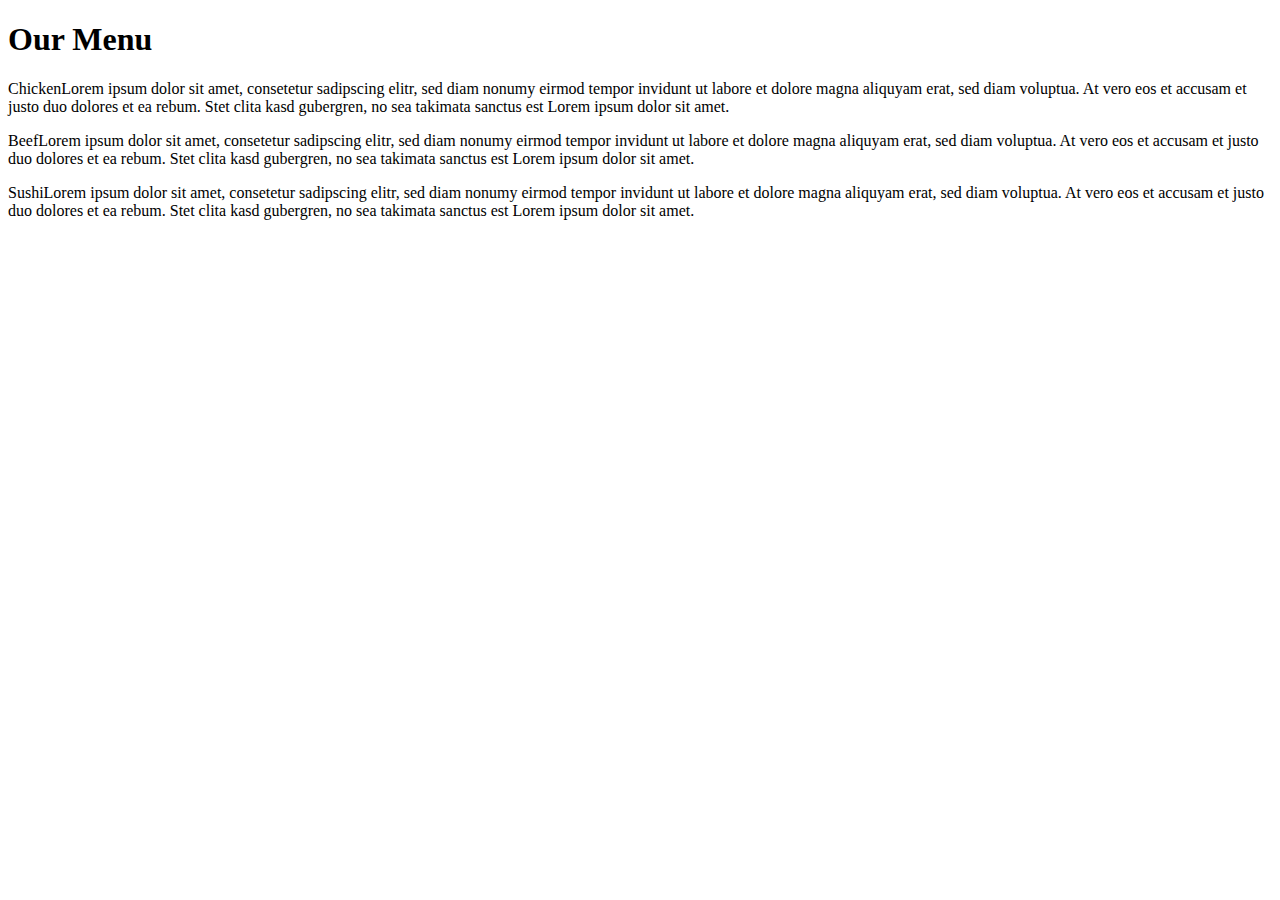
==== module2-solution/index.html @ 1fbb6ac6 "Update index.html" ====
<!DOCTYPE html>
<html>
<head>
	<link rel="stylesheet" type="text/css" href="style.css">
	<meta name="viewport" content = "width=device-width, initial-scale=1">
	<title>Project1</title>
</head>
<body>

<h1>Our Menu</h1>

<div class="container-fluid">

	<div class="row">
  <div class="col-lg-4 col-md-6 col-sm-12">
  	<p><span id="chicken">Chicken</span>Lorem ipsum dolor sit amet, consetetur sadipscing elitr, sed diam nonumy eirmod tempor invidunt ut labore et dolore magna aliquyam erat, sed diam voluptua. At vero eos et accusam et justo duo dolores et ea rebum. Stet clita kasd gubergren, no sea takimata sanctus est Lorem ipsum dolor sit amet.</p>
  </div>
  
  <div class="col-lg-4 col-md-6 col-sm-12">
  	<p><span id="beef">Beef</span>Lorem ipsum dolor sit amet, consetetur sadipscing elitr, sed diam nonumy eirmod tempor invidunt ut labore et dolore magna aliquyam erat, sed diam voluptua. At vero eos et accusam et justo duo dolores et ea rebum. Stet clita kasd gubergren, no sea takimata sanctus est Lorem ipsum dolor sit amet.</p>
  </div>

  <div class="col-lg-4 col-md-12 col-sm-12">
  	<p><span id="sushi">Sushi</span>Lorem ipsum dolor sit amet, consetetur sadipscing elitr, sed diam nonumy eirmod tempor invidunt ut labore et dolore magna aliquyam erat, sed diam voluptua. At vero eos et accusam et justo duo dolores et ea rebum. Stet clita kasd gubergren, no sea takimata sanctus est Lorem ipsum dolor sit amet.</p>
  </div>

</div>


</body>
</html>
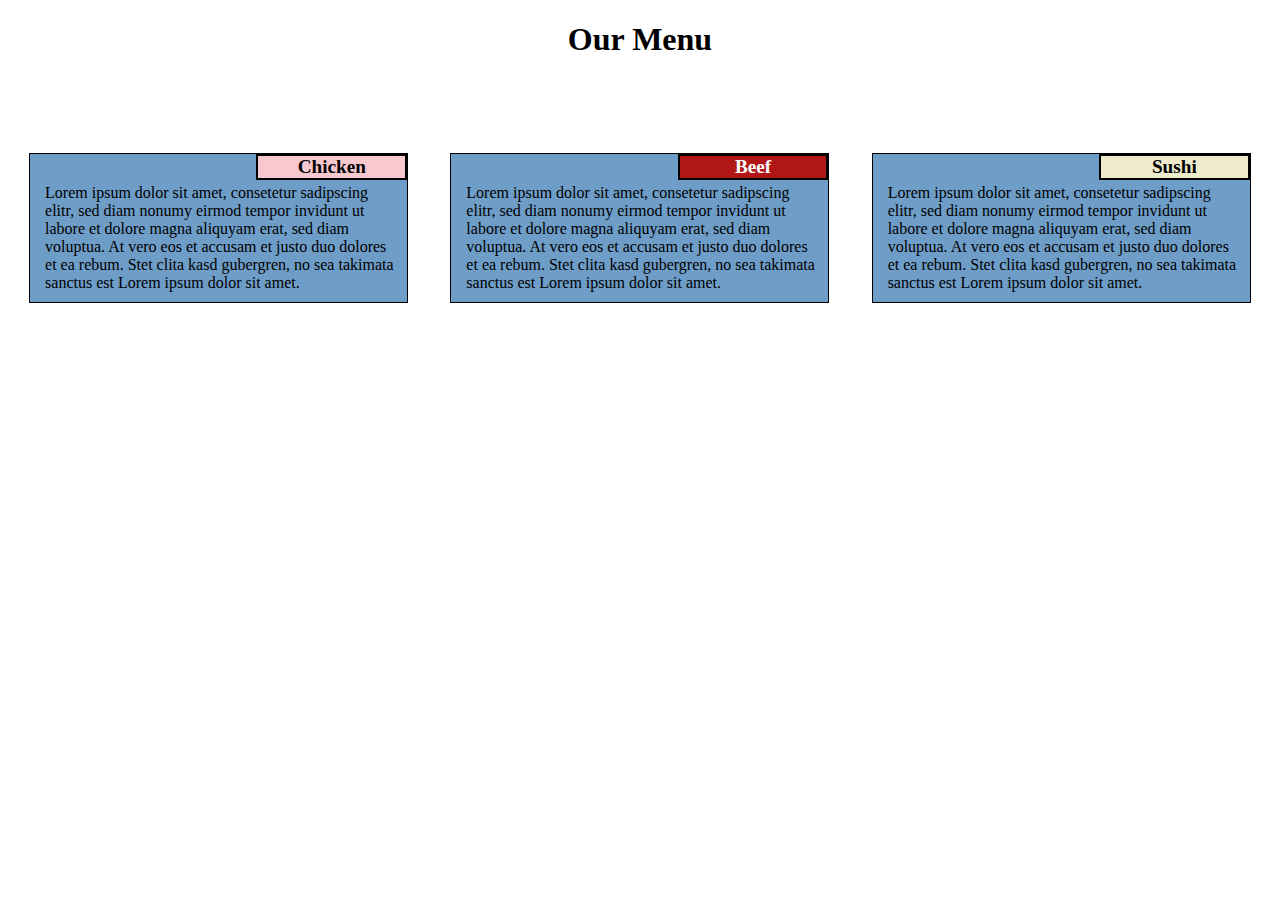
==== commit e793b1b3: "Update index.html" ====
--- a/module2-solution/index.html
+++ b/module2-solution/index.html
@@ -2,9 +2,12 @@
 <!DOCTYPE html>
 <html>
 <head>
+	<meta charset="UTF-8">
 	<link rel="stylesheet" type="text/css" href="style.css">
 	<meta name="viewport" content = "width=device-width, initial-scale=1">
-	<title>Project1</title>
+	<meta http-equiv="X-UA-Compatible" content="ie=edge">
+
+<title>Project1</title>
 </head>
 <body>
 
--- a/module2-solution/style.css
+++ b/module2-solution/style.css
@@ -0,0 +1,193 @@
+* {
+box-sizing: border-box;
+}
+
+h1 {
+	text-align: center;
+	margin-bottom: 50px;
+}
+
+span {
+	position: absolute;
+	right: 0px;
+	top: 0px;
+	font-weight: bold;
+	font-size: 120%;
+	border: solid black 2px;
+	width: 40%;
+	text-align: center;
+}
+
+#chicken {
+	background-color: #f7c9cf;
+}
+
+#beef {
+	background-color: #b01616;
+	color: #ffffff;
+}
+
+#sushi {
+	background-color: #eeebcc;
+	color: #000000;
+}
+
+p {
+	width: 90%;
+	border: solid black 1px;
+	background-color: #6e9dc7;
+	margin-left: auto;
+	margin-right: auto;
+	height: 100%;
+	margin-top: 40px;
+	padding-bottom: 10px;
+	text-align: left;
+	padding-left: 15px;
+	padding-top: 30px;
+	padding-right: 10px;
+	position: relative;
+		top: 5px;
+}
+
+
+.row {
+	width: 100%;
+}
+
+/* Large devices */
+
+@media (min-width: 992px) {
+	.col-lg-1, .col-lg-2, .col-lg-3, .col-lg-4, .col-lg-5, .col-lg-6, .col-lg-7, .col-lg-8, .col-lg-9, .col-lg-10, .col-lg-11, .col-lg-12 {
+		float: left;
+		/*border: 1px solid red;*/
+		
+		 }
+  .col-lg-1 {
+    width: 8.33%;
+  }
+  .col-lg-2 {
+    width: 16.66%;
+  }
+  .col-lg-3 {
+    width: 25%;
+  }
+  .col-lg-4 {
+    width: 33.33%;
+  }
+  .col-lg-5 {
+    width: 41.66%;
+  }
+  .col-lg-6 {
+    width: 50%;
+  }
+  .col-lg-7 {
+    width: 58.33%;
+  }
+  .col-lg-8 {
+    width: 66.66%;
+  }
+  .col-lg-9 {
+    width: 74.99%;
+  }
+  .col-lg-10 {
+    width: 83.33%;
+  }
+  .col-lg-11 {
+    width: 91.66%;
+  }
+  .col-lg-12 {
+    width: 100%;
+  }
+}
+
+/* Medium devices*/
+
+@media (min-width: 768px) and (max-width: 991px) {
+  .col-md-1, .col-md-2, .col-md-3, .col-md-4, .col-md-5, .col-md-6, .col-md-7, .col-md-8, .col-md-9, .col-md-10, .col-md-11, .col-md-12 {
+    float: left;
+    
+  }
+  .col-md-1 {
+    width: 8.33%;
+  }
+  .col-md-2 {
+    width: 16.66%;
+  }
+  .col-md-3 {
+    width: 25%;
+  }
+  .col-md-4 {
+    width: 33.33%;
+  }
+  .col-md-5 {
+    width: 41.66%;
+  }
+  .col-md-6 {
+    width: 50%;
+  }
+  .col-md-7 {
+    width: 58.33%;
+  }
+  .col-md-8 {
+    width: 66.66%;
+  }
+  .col-md-9 {
+    width: 74.99%;
+  }
+  .col-md-10 {
+    width: 83.33%;
+  }
+  .col-md-11 {
+    width: 91.66%;
+  }
+  .col-md-12 {
+    width: 100%;
+  }
+}
+
+/* Small devices*/
+
+@media (max-width: 767px) {
+  .col-sm-1, .col-sm-2, .col-sm-3, .col-sm-4, .col-sm-5, .col-sm-6, .col-sm-7, .col-sm-8, .col-sm-9, .col-sm-10, .col-sm-11, .col-sm-12 {
+    float: 100%;
+  
+  }
+  .col-sm-1 {
+    width: 8.33%;
+  }
+  .col-sm-2 {
+    width: 16.66%;
+  }
+  .col-sm-3 {
+    width: 25%;
+  }
+  .col-sm-4 {
+    width: 33.33%;
+  }
+  .col-sm-5 {
+    width: 41.66%;
+  }
+  .col-sm-6 {
+    width: 50%;
+  }
+  .col-sm-7 {
+    width: 58.33%;
+  }
+  .col-sm-8 {
+    width: 66.66%;
+  }
+  .col-sm-9 {
+    width: 74.99%;
+  }
+  .col-sm-10 {
+    width: 83.33%;
+  }
+  .col-sm-11 {
+    width: 91.66%;
+  }
+  .col-sm-12 {
+    width: 100%;
+  }
+}
+
+
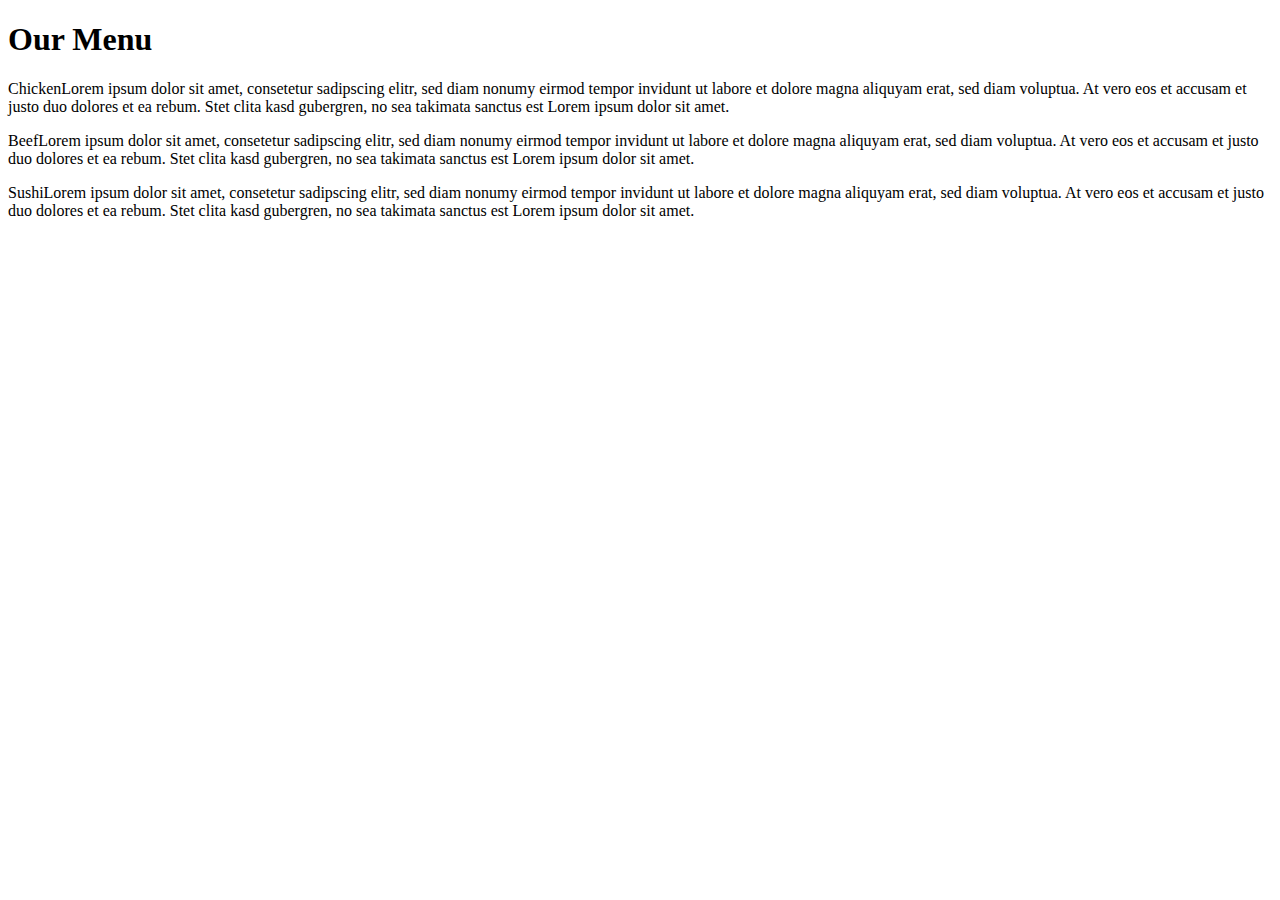
==== commit d347b457: "Update index.html" ====
--- a/module2-solution/index.html
+++ b/module2-solution/index.html
@@ -3,9 +3,8 @@
 <html>
 <head>
 	<meta charset="UTF-8">
-	<link rel="stylesheet" type="text/css" href="style.css">
+	<link rel="stylesheet" type="text/css" href="/css">
 	<meta name="viewport" content = "width=device-width, initial-scale=1">
-	<meta http-equiv="X-UA-Compatible" content="ie=edge">
 
 <title>Project1</title>
 </head>
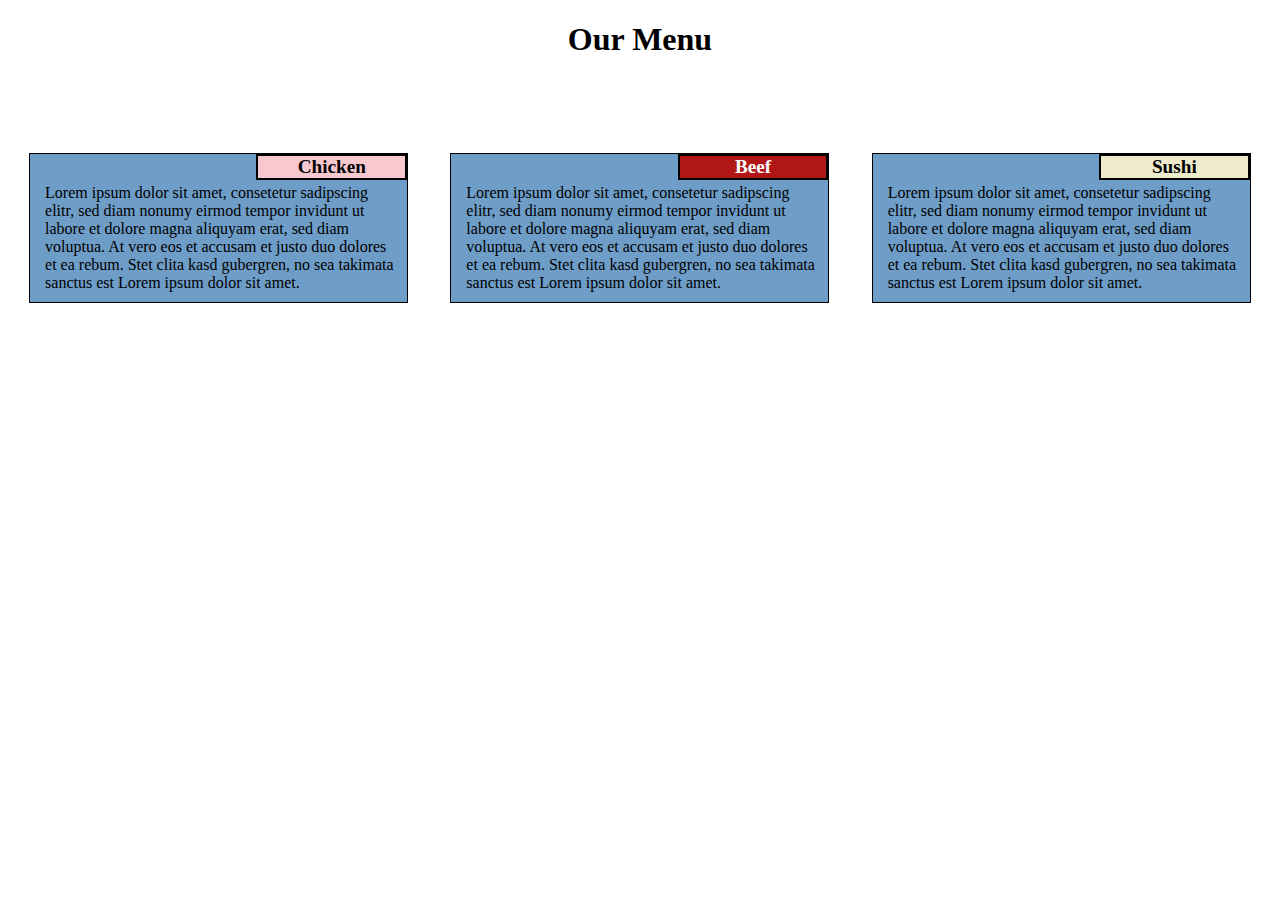
==== commit 34dc19df: "Update index.html" ====
--- a/module2-solution/index.html
+++ b/module2-solution/index.html
@@ -3,8 +3,8 @@
 <html>
 <head>
 	<meta charset="UTF-8">
-	<link rel="stylesheet" type="text/css" href="/css">
-	<meta name="viewport" content = "width=device-width, initial-scale=1">
+	<link rel="stylesheet" type="text/css" href="style.css">
+	<meta name="viewport" content="width=device-width, initial-scale=1">
 
 <title>Project1</title>
 </head>
--- a/module2-solution/style.css
+++ b/module2-solution/style.css
@@ -0,0 +1,193 @@
+* {
+box-sizing: border-box;
+}
+
+h1 {
+	text-align: center;
+	margin-bottom: 50px;
+}
+
+span {
+	position: absolute;
+	right: 0px;
+	top: 0px;
+	font-weight: bold;
+	font-size: 120%;
+	border: solid black 2px;
+	width: 40%;
+	text-align: center;
+}
+
+#chicken {
+	background-color: #f7c9cf;
+}
+
+#beef {
+	background-color: #b01616;
+	color: #ffffff;
+}
+
+#sushi {
+	background-color: #eeebcc;
+	color: #000000;
+}
+
+p {
+	width: 90%;
+	border: solid black 1px;
+	background-color: #6e9dc7;
+	margin-left: auto;
+	margin-right: auto;
+	height: 100%;
+	margin-top: 40px;
+	padding-bottom: 10px;
+	text-align: left;
+	padding-left: 15px;
+	padding-top: 30px;
+	padding-right: 10px;
+	position: relative;
+		top: 5px;
+}
+
+
+.row {
+	width: 100%;
+}
+
+/* Large devices */
+
+@media (min-width: 992px) {
+	.col-lg-1, .col-lg-2, .col-lg-3, .col-lg-4, .col-lg-5, .col-lg-6, .col-lg-7, .col-lg-8, .col-lg-9, .col-lg-10, .col-lg-11, .col-lg-12 {
+		float: left;
+		/*border: 1px solid red;*/
+		
+		 }
+  .col-lg-1 {
+    width: 8.33%;
+  }
+  .col-lg-2 {
+    width: 16.66%;
+  }
+  .col-lg-3 {
+    width: 25%;
+  }
+  .col-lg-4 {
+    width: 33.33%;
+  }
+  .col-lg-5 {
+    width: 41.66%;
+  }
+  .col-lg-6 {
+    width: 50%;
+  }
+  .col-lg-7 {
+    width: 58.33%;
+  }
+  .col-lg-8 {
+    width: 66.66%;
+  }
+  .col-lg-9 {
+    width: 74.99%;
+  }
+  .col-lg-10 {
+    width: 83.33%;
+  }
+  .col-lg-11 {
+    width: 91.66%;
+  }
+  .col-lg-12 {
+    width: 100%;
+  }
+}
+
+/* Medium devices*/
+
+@media (min-width: 768px) and (max-width: 991px) {
+  .col-md-1, .col-md-2, .col-md-3, .col-md-4, .col-md-5, .col-md-6, .col-md-7, .col-md-8, .col-md-9, .col-md-10, .col-md-11, .col-md-12 {
+    float: left;
+    
+  }
+  .col-md-1 {
+    width: 8.33%;
+  }
+  .col-md-2 {
+    width: 16.66%;
+  }
+  .col-md-3 {
+    width: 25%;
+  }
+  .col-md-4 {
+    width: 33.33%;
+  }
+  .col-md-5 {
+    width: 41.66%;
+  }
+  .col-md-6 {
+    width: 50%;
+  }
+  .col-md-7 {
+    width: 58.33%;
+  }
+  .col-md-8 {
+    width: 66.66%;
+  }
+  .col-md-9 {
+    width: 74.99%;
+  }
+  .col-md-10 {
+    width: 83.33%;
+  }
+  .col-md-11 {
+    width: 91.66%;
+  }
+  .col-md-12 {
+    width: 100%;
+  }
+}
+
+/* Small devices*/
+
+@media (max-width: 767px) {
+  .col-sm-1, .col-sm-2, .col-sm-3, .col-sm-4, .col-sm-5, .col-sm-6, .col-sm-7, .col-sm-8, .col-sm-9, .col-sm-10, .col-sm-11, .col-sm-12 {
+    float: 100%;
+  
+  }
+  .col-sm-1 {
+    width: 8.33%;
+  }
+  .col-sm-2 {
+    width: 16.66%;
+  }
+  .col-sm-3 {
+    width: 25%;
+  }
+  .col-sm-4 {
+    width: 33.33%;
+  }
+  .col-sm-5 {
+    width: 41.66%;
+  }
+  .col-sm-6 {
+    width: 50%;
+  }
+  .col-sm-7 {
+    width: 58.33%;
+  }
+  .col-sm-8 {
+    width: 66.66%;
+  }
+  .col-sm-9 {
+    width: 74.99%;
+  }
+  .col-sm-10 {
+    width: 83.33%;
+  }
+  .col-sm-11 {
+    width: 91.66%;
+  }
+  .col-sm-12 {
+    width: 100%;
+  }
+}
+
+
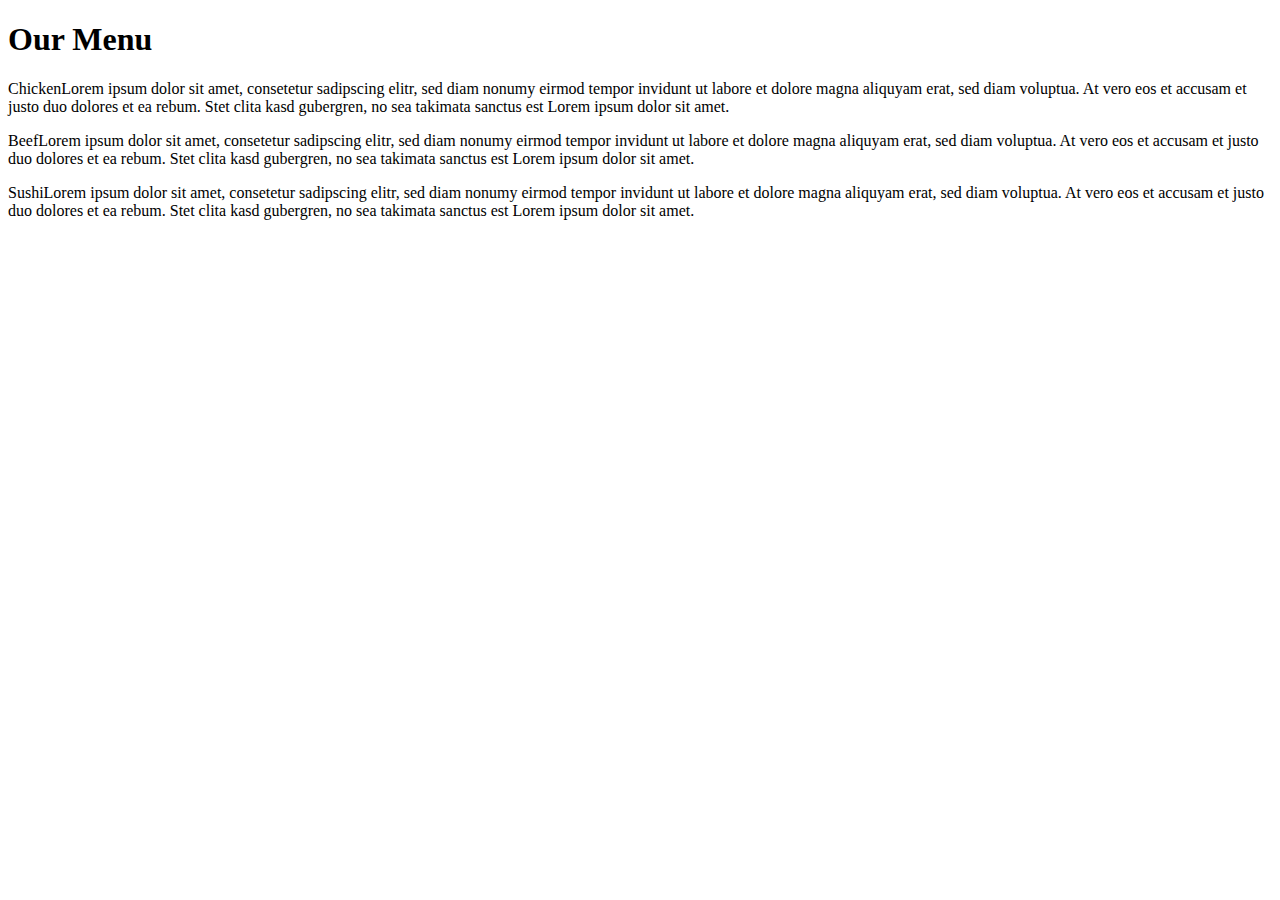
==== commit 636ceafd: "Update index.html" ====
--- a/module2-solution/index.html
+++ b/module2-solution/index.html
@@ -3,7 +3,7 @@
 <html>
 <head>
 	<meta charset="UTF-8">
-	<link rel="stylesheet" type="text/css" href="style.css">
+	<link rel="stylesheet" type="text/css" href="coursera-test/module2-solution/css">
 	<meta name="viewport" content="width=device-width, initial-scale=1">
 
 <title>Project1</title>
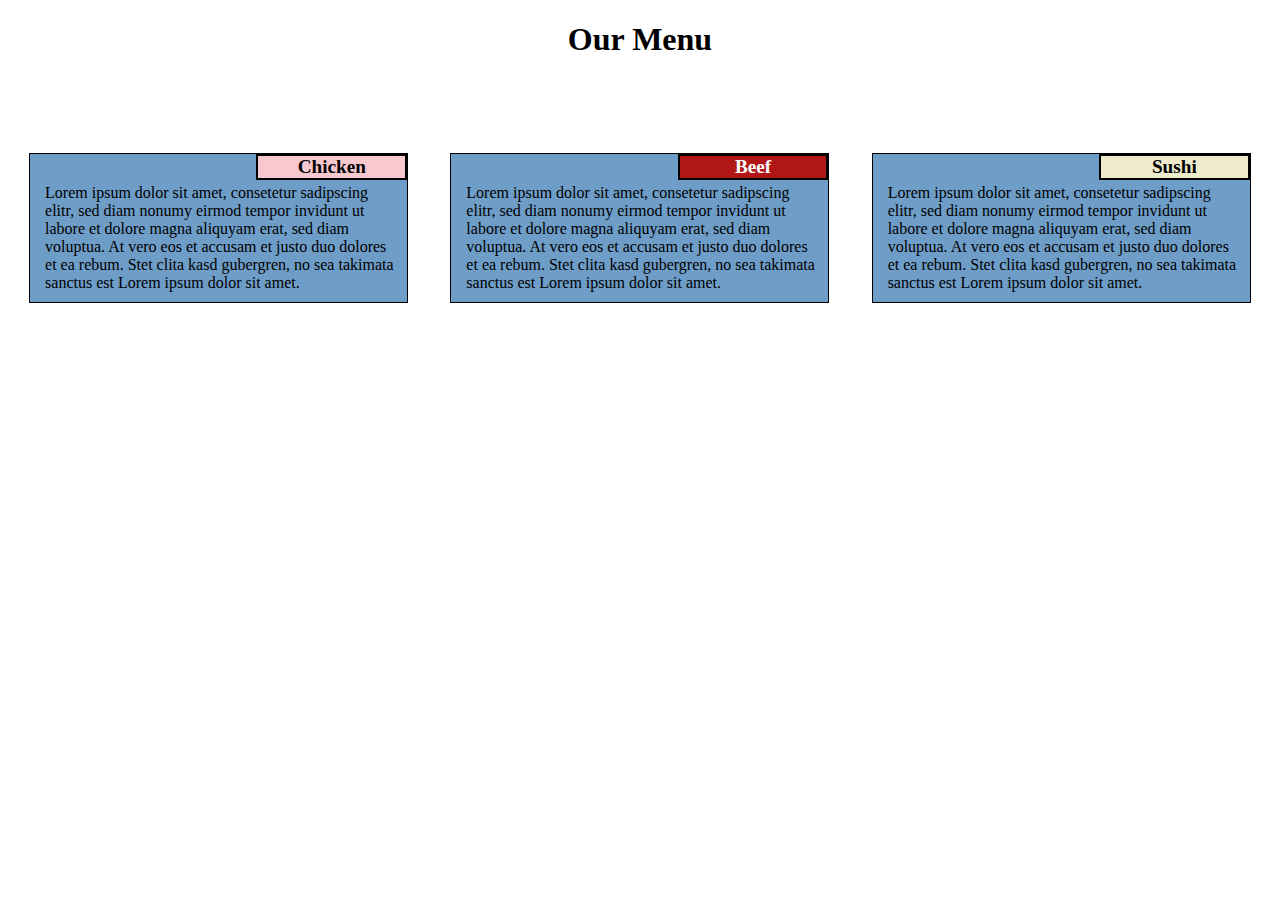
==== commit 8d0e69dd: "Update index.html" ====
--- a/module2-solution/index.html
+++ b/module2-solution/index.html
@@ -3,7 +3,7 @@
 <html>
 <head>
 	<meta charset="UTF-8">
-	<link rel="stylesheet" type="text/css" href="coursera-test/module2-solution/css">
+	<link rel="stylesheet" type="text/css" href="style.css">
 	<meta name="viewport" content="width=device-width, initial-scale=1">
 
 <title>Project1</title>
--- a/module2-solution/style.css
+++ b/module2-solution/style.css
@@ -0,0 +1,193 @@
+* {
+box-sizing: border-box;
+}
+
+h1 {
+	text-align: center;
+	margin-bottom: 50px;
+}
+
+span {
+	position: absolute;
+	right: 0px;
+	top: 0px;
+	font-weight: bold;
+	font-size: 120%;
+	border: solid black 2px;
+	width: 40%;
+	text-align: center;
+}
+
+#chicken {
+	background-color: #f7c9cf;
+}
+
+#beef {
+	background-color: #b01616;
+	color: #ffffff;
+}
+
+#sushi {
+	background-color: #eeebcc;
+	color: #000000;
+}
+
+p {
+	width: 90%;
+	border: solid black 1px;
+	background-color: #6e9dc7;
+	margin-left: auto;
+	margin-right: auto;
+	height: 100%;
+	margin-top: 40px;
+	padding-bottom: 10px;
+	text-align: left;
+	padding-left: 15px;
+	padding-top: 30px;
+	padding-right: 10px;
+	position: relative;
+		top: 5px;
+}
+
+
+.row {
+	width: 100%;
+}
+
+/* Large devices */
+
+@media (min-width: 992px) {
+	.col-lg-1, .col-lg-2, .col-lg-3, .col-lg-4, .col-lg-5, .col-lg-6, .col-lg-7, .col-lg-8, .col-lg-9, .col-lg-10, .col-lg-11, .col-lg-12 {
+		float: left;
+		/*border: 1px solid red;*/
+		
+		 }
+  .col-lg-1 {
+    width: 8.33%;
+  }
+  .col-lg-2 {
+    width: 16.66%;
+  }
+  .col-lg-3 {
+    width: 25%;
+  }
+  .col-lg-4 {
+    width: 33.33%;
+  }
+  .col-lg-5 {
+    width: 41.66%;
+  }
+  .col-lg-6 {
+    width: 50%;
+  }
+  .col-lg-7 {
+    width: 58.33%;
+  }
+  .col-lg-8 {
+    width: 66.66%;
+  }
+  .col-lg-9 {
+    width: 74.99%;
+  }
+  .col-lg-10 {
+    width: 83.33%;
+  }
+  .col-lg-11 {
+    width: 91.66%;
+  }
+  .col-lg-12 {
+    width: 100%;
+  }
+}
+
+/* Medium devices*/
+
+@media (min-width: 768px) and (max-width: 991px) {
+  .col-md-1, .col-md-2, .col-md-3, .col-md-4, .col-md-5, .col-md-6, .col-md-7, .col-md-8, .col-md-9, .col-md-10, .col-md-11, .col-md-12 {
+    float: left;
+    
+  }
+  .col-md-1 {
+    width: 8.33%;
+  }
+  .col-md-2 {
+    width: 16.66%;
+  }
+  .col-md-3 {
+    width: 25%;
+  }
+  .col-md-4 {
+    width: 33.33%;
+  }
+  .col-md-5 {
+    width: 41.66%;
+  }
+  .col-md-6 {
+    width: 50%;
+  }
+  .col-md-7 {
+    width: 58.33%;
+  }
+  .col-md-8 {
+    width: 66.66%;
+  }
+  .col-md-9 {
+    width: 74.99%;
+  }
+  .col-md-10 {
+    width: 83.33%;
+  }
+  .col-md-11 {
+    width: 91.66%;
+  }
+  .col-md-12 {
+    width: 100%;
+  }
+}
+
+/* Small devices*/
+
+@media (max-width: 767px) {
+  .col-sm-1, .col-sm-2, .col-sm-3, .col-sm-4, .col-sm-5, .col-sm-6, .col-sm-7, .col-sm-8, .col-sm-9, .col-sm-10, .col-sm-11, .col-sm-12 {
+    float: 100%;
+  
+  }
+  .col-sm-1 {
+    width: 8.33%;
+  }
+  .col-sm-2 {
+    width: 16.66%;
+  }
+  .col-sm-3 {
+    width: 25%;
+  }
+  .col-sm-4 {
+    width: 33.33%;
+  }
+  .col-sm-5 {
+    width: 41.66%;
+  }
+  .col-sm-6 {
+    width: 50%;
+  }
+  .col-sm-7 {
+    width: 58.33%;
+  }
+  .col-sm-8 {
+    width: 66.66%;
+  }
+  .col-sm-9 {
+    width: 74.99%;
+  }
+  .col-sm-10 {
+    width: 83.33%;
+  }
+  .col-sm-11 {
+    width: 91.66%;
+  }
+  .col-sm-12 {
+    width: 100%;
+  }
+}
+
+
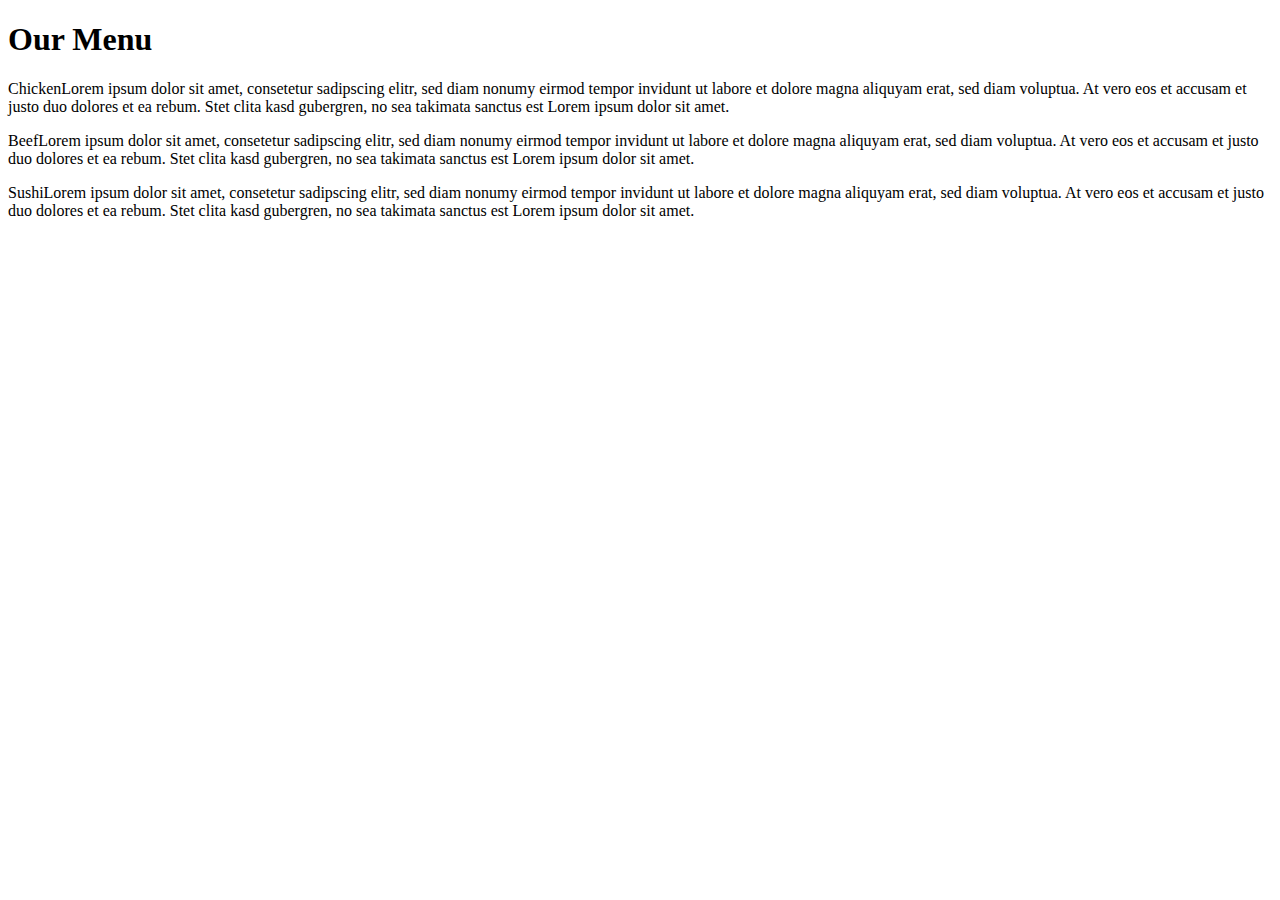
==== commit d5596d43: "Update index.html" ====
--- a/module2-solution/index.html
+++ b/module2-solution/index.html
@@ -3,7 +3,7 @@
 <html>
 <head>
 	<meta charset="UTF-8">
-	<link rel="stylesheet" type="text/css" href="style.css">
+	<link rel="stylesheet" type="text/css" href="coursera-test/module2-solution/style.css">
 	<meta name="viewport" content="width=device-width, initial-scale=1">
 
 <title>Project1</title>
